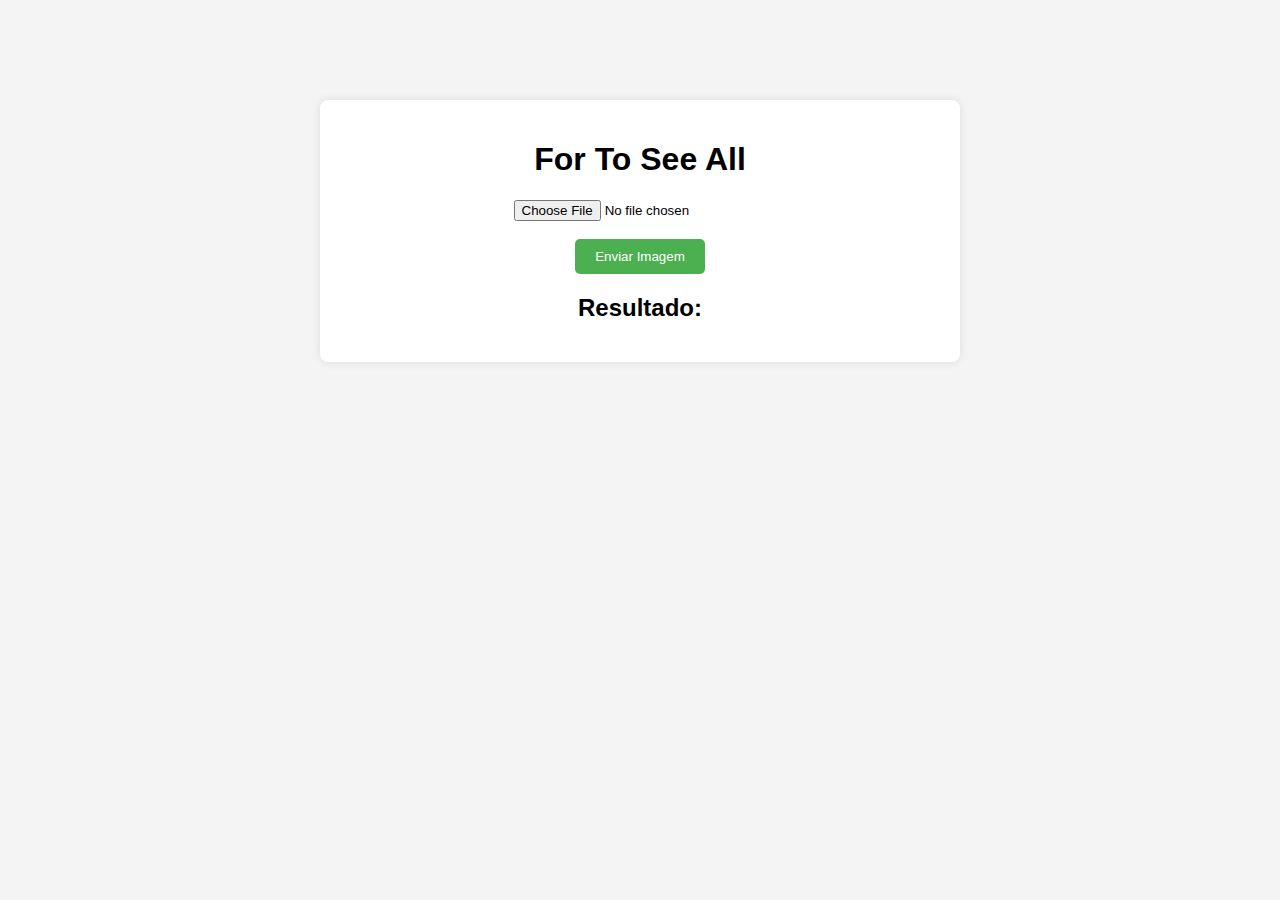
==== index.html @ 35c42f70 "Create Layoyt" ====
<!DOCTYPE html>
<html lang="en">
<head>
    <meta charset="UTF-8">
    <meta name="viewport" content="width=device-width, initial-scale=1.0">
    <title>For To See All</title>
    <link rel="stylesheet" href="style.css">
</head>
<body>
    <div class="container">
        <h1>For To See All</h1>
        <form id="uploadForm" enctype="multipart/form-data">
            <input type="file" id="imageInput" name="image" accept="image/*" required><br><br>
            <button type="submit">Enviar Imagem</button>
        </form>

        <div id="result">
            <h2>Resultado:</h2>
            <p id="response"></p>
        </div>
    </div>

    <script src="script.js"></script>
</body>
</html>
---- style.css ----
body {
    font-family: Arial, sans-serif;
    text-align: center;
    background-color: #f4f4f4;
    margin: 0;
    padding: 0;
}

.container {
    max-width: 600px;
    margin: 100px auto;
    padding: 20px;
    background-color: white;
    box-shadow: 0 0 10px rgba(0, 0, 0, 0.1);
    border-radius: 8px;
}

button {
    padding: 10px 20px;
    background-color: #4CAF50;
    color: white;
    border: none;
    border-radius: 5px;
    cursor: pointer;
}

button:hover {
    background-color: #45a049;
}

#result {
    margin-top: 20px;
}
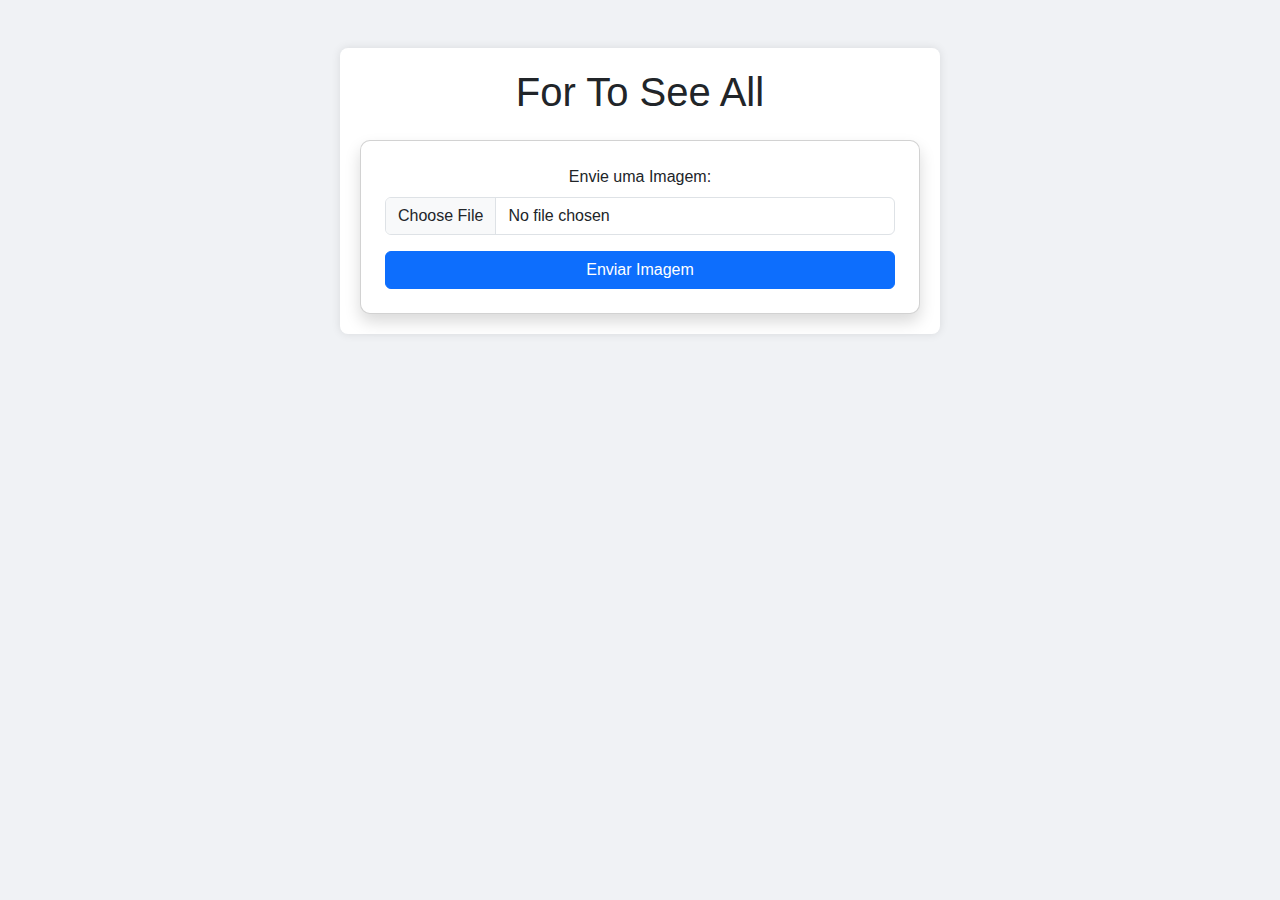
==== commit 42a099c5: "atualizando layout" ====
--- a/index.html
+++ b/index.html
@@ -3,23 +3,31 @@
 <head>
     <meta charset="UTF-8">
     <meta name="viewport" content="width=device-width, initial-scale=1.0">
-    <title>For To See All</title>
+    <title>For To See All </title>
+    <link href="https://cdn.jsdelivr.net/npm/bootstrap@5.3.0-alpha1/dist/css/bootstrap.min.css" rel="stylesheet">
     <link rel="stylesheet" href="style.css">
 </head>
 <body>
-    <div class="container">
-        <h1>For To See All</h1>
-        <form id="uploadForm" enctype="multipart/form-data">
-            <input type="file" id="imageInput" name="image" accept="image/*" required><br><br>
-            <button type="submit">Enviar Imagem</button>
-        </form>
+    <div class="container mt-5">
+        <h1 class="text-center mb-4">For To See All</h1>
+        <div class="card p-4 shadow">
+            <form id="uploadForm" enctype="multipart/form-data">
+                <div class="mb-3">
+                    <label for="imageInput" class="form-label">Envie uma Imagem:</label>
+                    <input type="file" class="form-control" id="imageInput" name="image" accept="image/*" required>
+                </div>
+                <button type="submit" class="btn btn-primary">Enviar Imagem</button>
+            </form>
 
-        <div id="result">
-            <h2>Resultado:</h2>
-            <p id="response"></p>
+            <div id="result" class="mt-4" style="display: none;">
+                <h2>Resultado:</h2>
+                <p id="response"></p>
+                <button id="playAudio" class="btn btn-secondary mt-2">Ouvir Descrição</button>
+            </div>
         </div>
     </div>
 
     <script src="script.js"></script>
+    <script src="https://cdn.jsdelivr.net/npm/bootstrap@5.3.0-alpha1/dist/js/bootstrap.bundle.min.js"></script>
 </body>
 </html>
--- a/style.css
+++ b/style.css
@@ -31,3 +31,22 @@
 #result {
     margin-top: 20px;
 }
+body {
+    background-color: #f0f2f5;
+    font-family: Arial, sans-serif;
+}
+
+.container {
+    max-width: 600px;
+}
+
+.card {
+    background-color: #ffffff;
+    border-radius: 10px;
+    padding: 20px;
+    box-shadow: 0 4px 8px rgba(0, 0, 0, 0.1);
+}
+
+button {
+    width: 100%;
+}